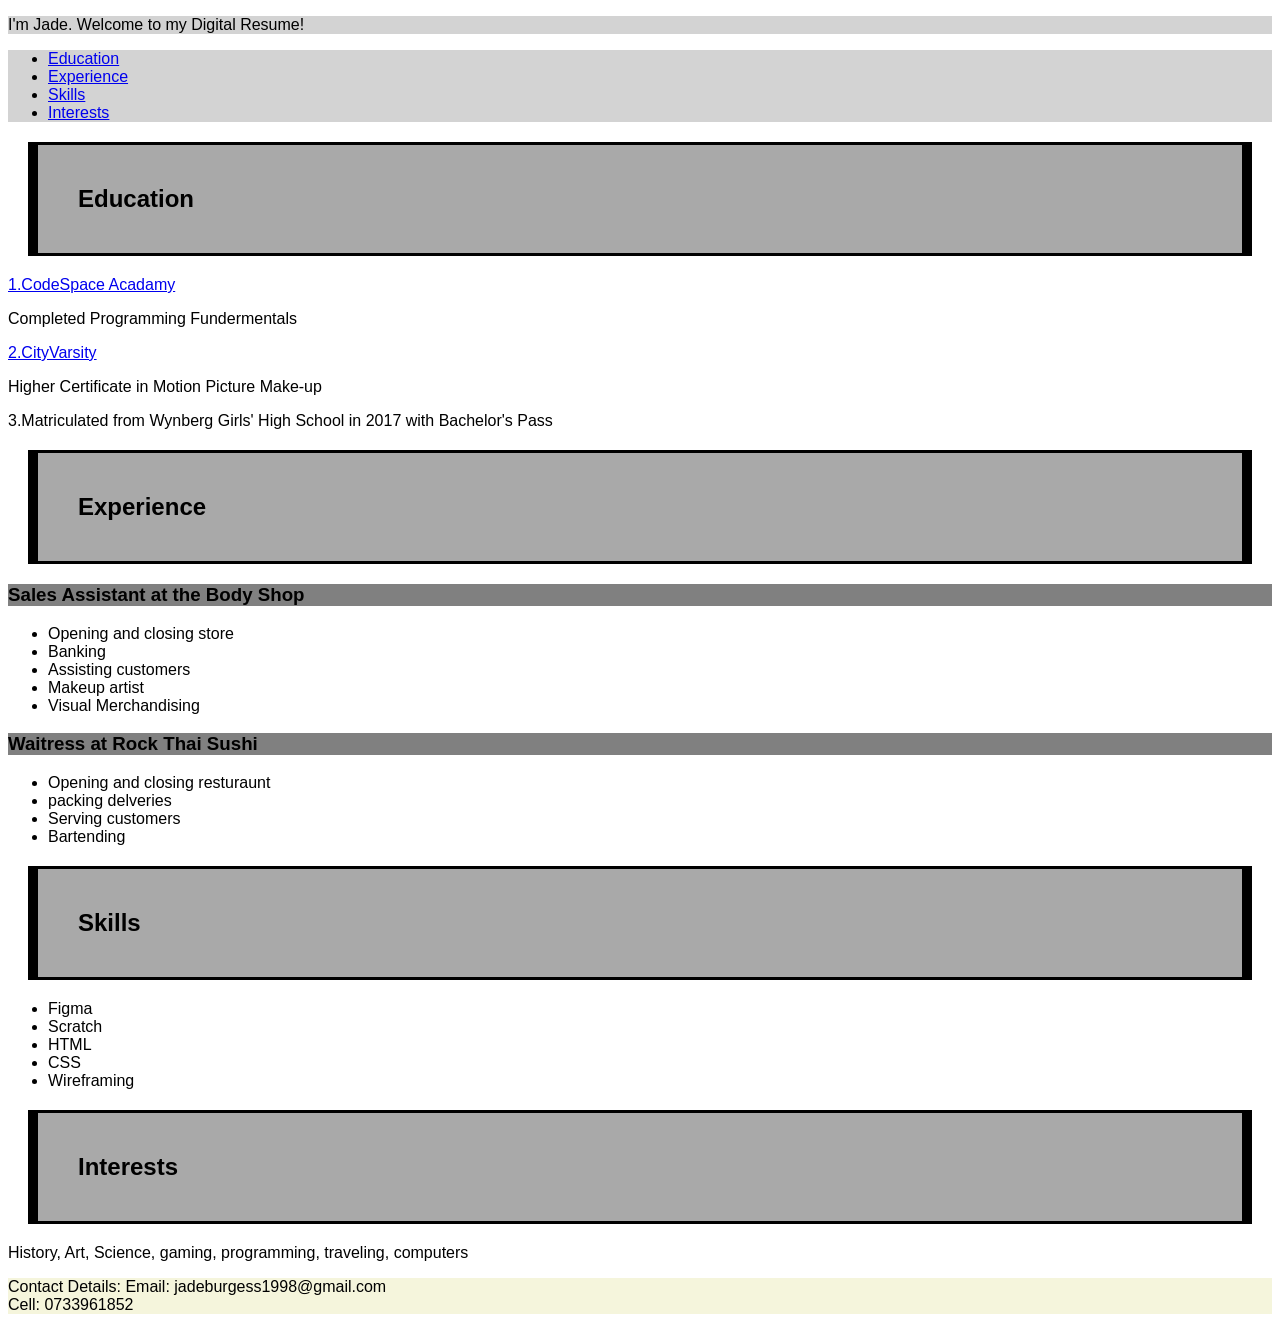
==== Resume5/resume5.html @ 342b9640 "Commit - added padding, borders and margins" ====
<!DOCTYPE html>
<html>
  <head>
    <link rel="stylesheet" href="css/stylesheet.css"/>
    <title>My Digital Resume</title>
  </head>
  <body>
    <div id="intro">
   <p>I'm Jade. Welcome to my Digital Resume!</p>
  </div>
  <div id="menu">
  <aside>  
  <p>
    <ul>
      <li><a href="#education">Education</a></li>
      <li><a href="#experience">Experience</a></li>
      <li><a href="#skills">Skills</a></li>
      <li><a href="#interests">Interests</a></li>
    </ul>
    </p>
  </aside>
  </div>
  <article>
  <section>
    <h2 id="education">Education</h2>
      <p><a href="https://www.codespace.co.za/">1.CodeSpace Acadamy</a></p>
      <p>Completed Programming Fundermentals</p>
      <p><a href="https://cityvarsity.co.za/">2.CityVarsity</a></p>
      <p>Higher Certificate in Motion Picture Make-up</p>
      <p>3.Matriculated from Wynberg Girls' High School in 2017 with Bachelor's Pass</p>
  </section>
  <section>
    <h2 id="experience">Experience</h2>
    <p>
      <h3>Sales Assistant at the Body Shop</h3>
      <ul>
        <li>Opening and closing store</li>
        <li>Banking</li>
        <li>Assisting customers</li>
        <li>Makeup artist
        <li>Visual Merchandising</li>
        </li>
      </ul>
      <h3>Waitress at Rock Thai Sushi</h3>
      <ul>
        <li>Opening and closing resturaunt</li>
        <li>packing delveries</li>
        <li>Serving customers</li>
        <li>Bartending</li>
      </ul>
    </p>
  </section>
  <aside>
    <h2 id="skills">Skills</h2>
    <p>
      <ul>
        <li>Figma</li>
        <li>Scratch</li>
        <li>HTML</li>
        <li>CSS</li>
        <li>Wireframing</li>
      </ul>
    </p>
  </aside>
  </article>
  <h2 id="interests">Interests</h2>
  <p>History, Art, Science, gaming, programming, traveling, computers</p>
  
<footer>
 <p>Contact Details: 
  Email: jadeburgess1998@gmail.com
  <br>
  Cell: 0733961852
 </p>
</footer>
  


   </head>
  </body>
</html>
---- Resume5/css/stylesheet.css ----
h2 {
    color: black;
    background-color: darkgray;
    font-family: Arial, Helvetica, sans-serif;
    margin: 20px;
    padding: 40px;
    border-style: solid;
    border-width: 3px;
    border-left-width: 10px;
    border-right-width: 10px;
    border-color: black; 
}
p {
    color: black;
    font-family: Arial, Helvetica, sans-serif;
}
#menu {color: black;
       background-color: lightgray;
       font-family: Arial, Helvetica, sans-serif; 
}
ul {
    color: black ;
    font-family: Arial, Helvetica, sans-serif;
}
h3 {
    color: black;
    background-color: gray;
    font-family: Arial, Helvetica, sans-serif;
}
#intro {
       color: black;
       background-color: lightgrey;
       font-family: Arial, Helvetica, sans-serif;
}

footer {color: black;
        background-color: beige;
}
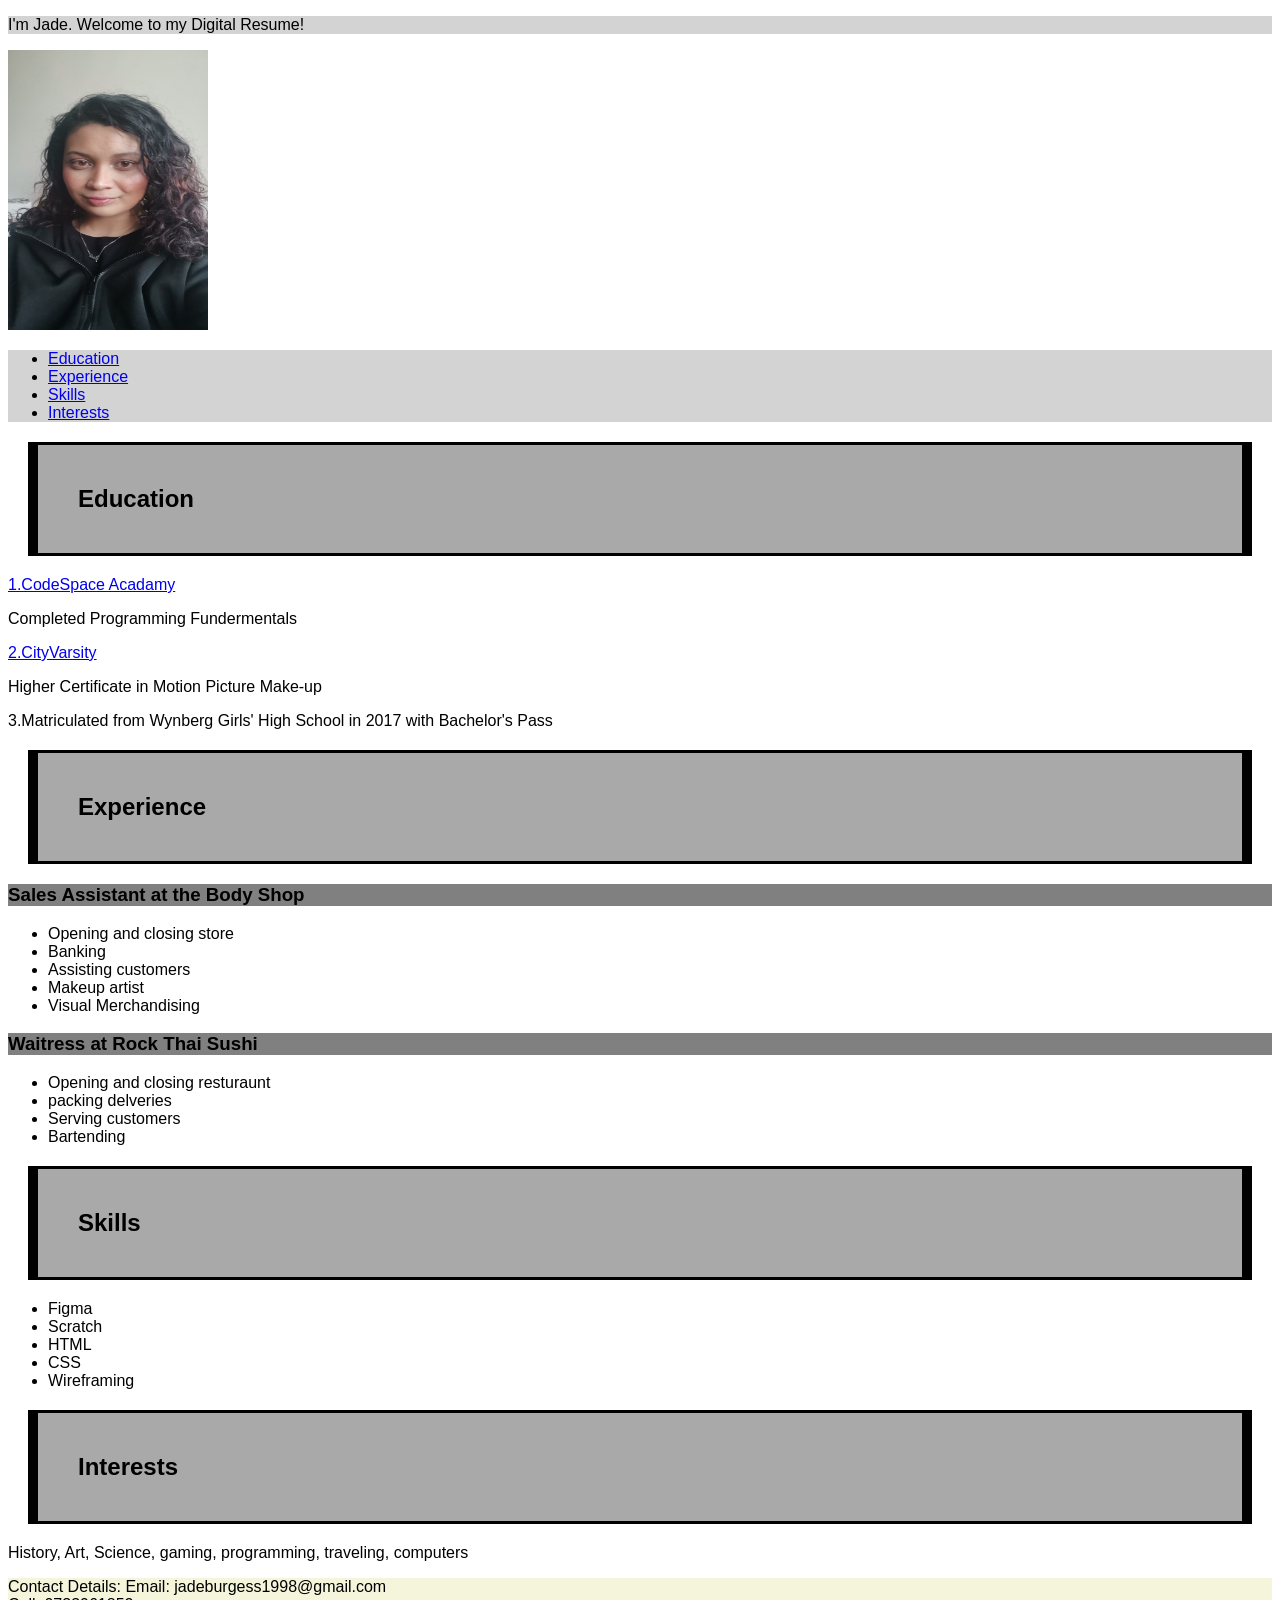
==== commit 8b151357: "Commit - added image" ====
--- a/Resume5/resume5.html
+++ b/Resume5/resume5.html
@@ -3,11 +3,13 @@
   <head>
     <link rel="stylesheet" href="css/stylesheet.css"/>
     <title>My Digital Resume</title>
-  </head>
+  </head> 
+ 
   <body>
     <div id="intro">
-   <p>I'm Jade. Welcome to my Digital Resume!</p>
+      <p>I'm Jade. Welcome to my Digital Resume!</p>
   </div>
+  <img src="cvpic.jpg" width="200" height="280">
   <div id="menu">
   <aside>  
   <p>
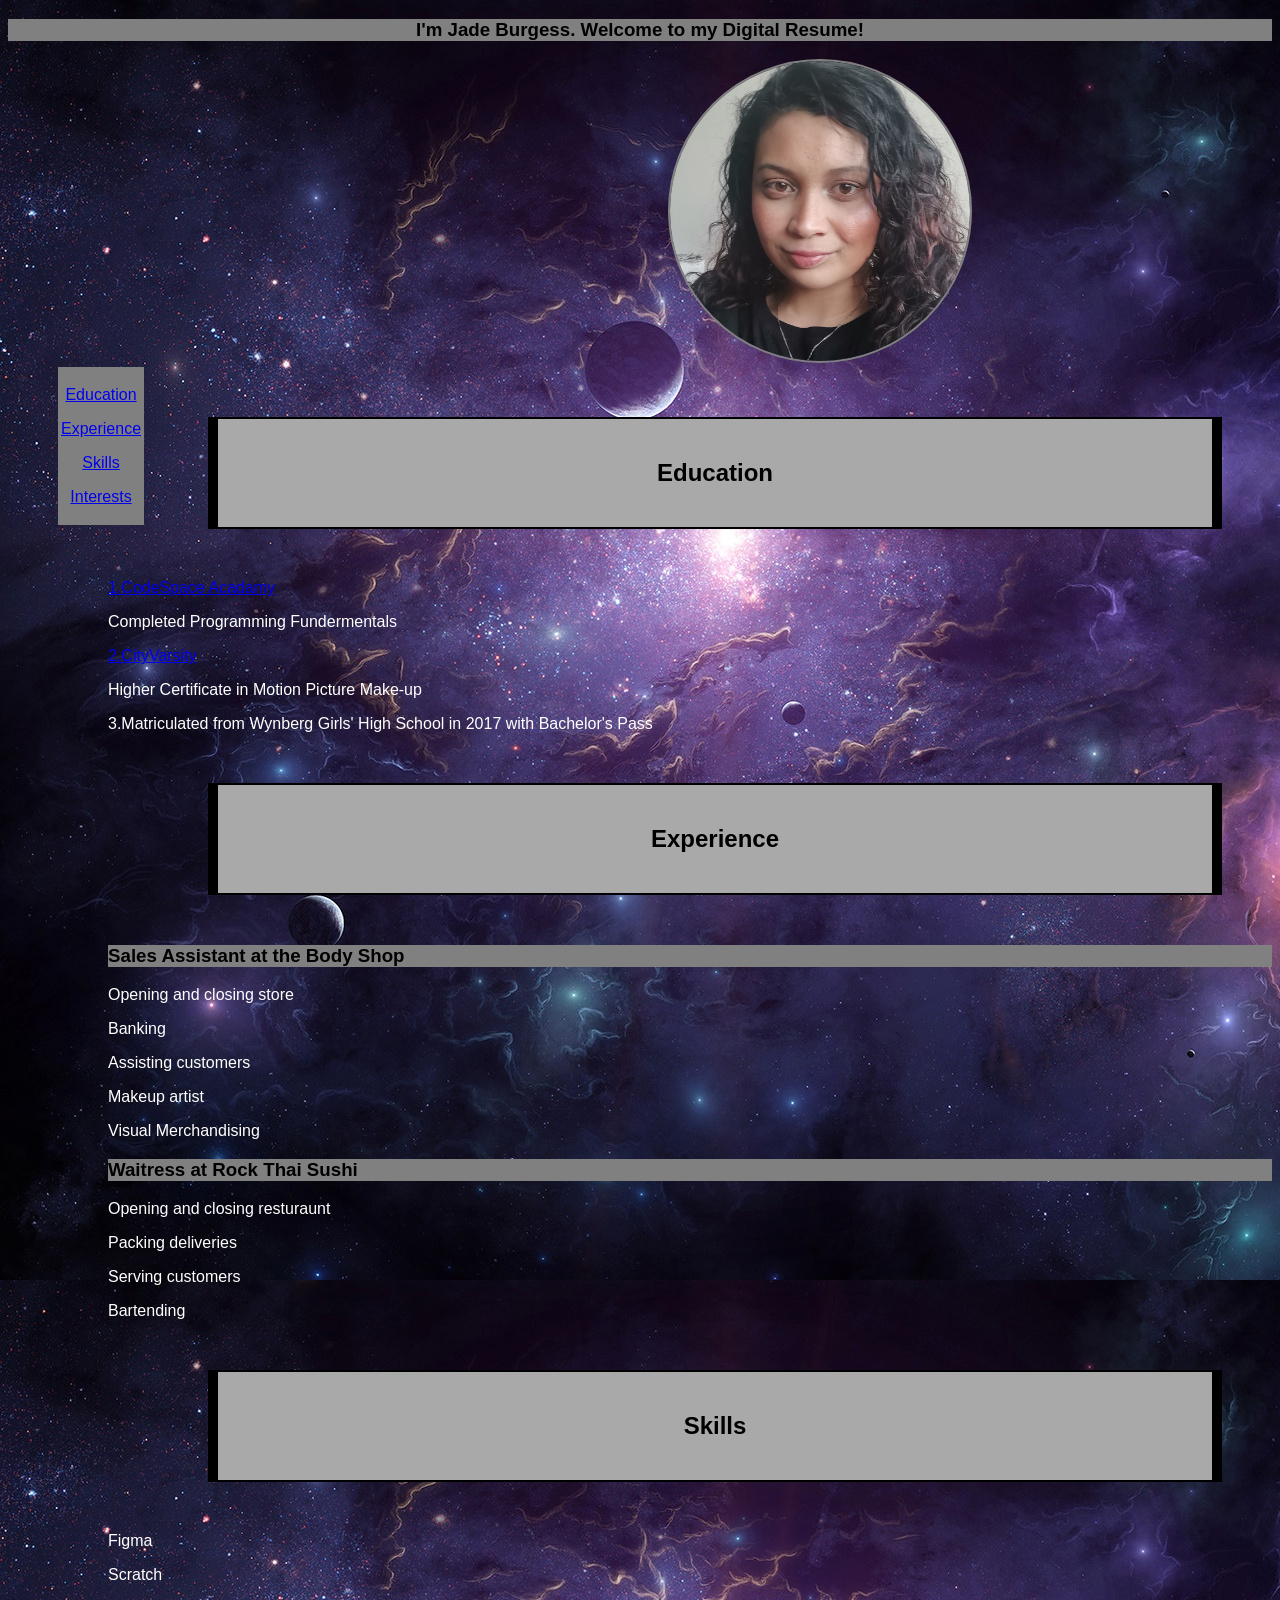
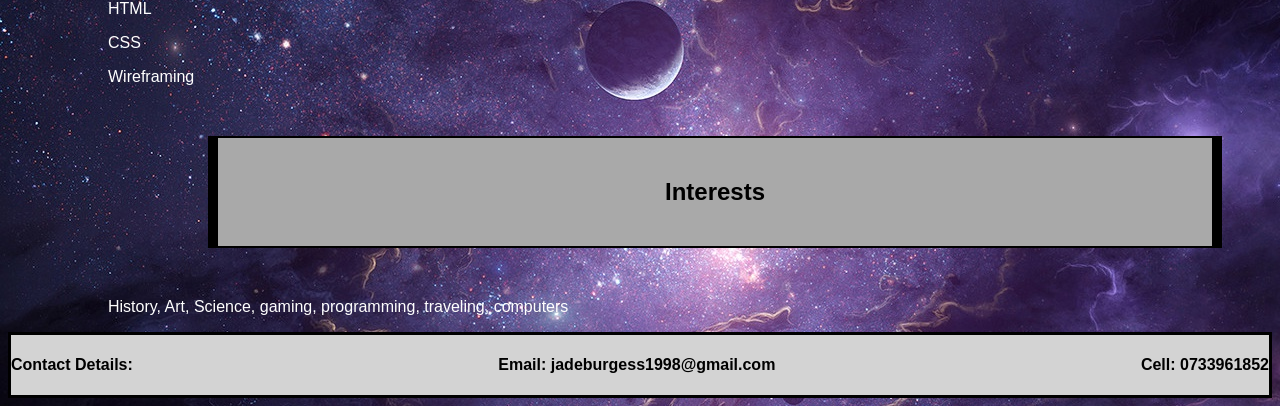
==== commit 9d471ba9: "commit - added flexbox and css layout" ====
--- a/Resume5/resume5.html
+++ b/Resume5/resume5.html
@@ -3,27 +3,27 @@
   <head>
     <link rel="stylesheet" href="css/stylesheet.css"/>
     <title>My Digital Resume</title>
-  </head> 
- 
+  </head>
+
   <body>
+    <body background="resumebg.jpg"></body>
     <div id="intro">
-      <p>I'm Jade. Welcome to my Digital Resume!</p>
+   <h3>I'm Jade Burgess. Welcome to my Digital Resume!</h3>
   </div>
-  <img src="cvpic.jpg" width="200" height="280">
+  <img src="cvpic.jpg" width="300" height="300">
   <div id="menu">
   <aside>  
   <p>
-    <ul>
-      <li><a href="#education">Education</a></li>
-      <li><a href="#experience">Experience</a></li>
-      <li><a href="#skills">Skills</a></li>
-      <li><a href="#interests">Interests</a></li>
-    </ul>
+      <p><a href="#education">Education</a></p>
+      <p><a href="#experience">Experience</a></p>
+      <p><a href="#skills">Skills</a></p>
+      <p><a href="#interests">Interests</a></p>
     </p>
   </aside>
   </div>
   <article>
   <section>
+  <div id="education">
     <h2 id="education">Education</h2>
       <p><a href="https://www.codespace.co.za/">1.CodeSpace Acadamy</a></p>
       <p>Completed Programming Fundermentals</p>
@@ -31,49 +31,47 @@
       <p>Higher Certificate in Motion Picture Make-up</p>
       <p>3.Matriculated from Wynberg Girls' High School in 2017 with Bachelor's Pass</p>
   </section>
+</div>
+  </article>
   <section>
+    <div id="experience">
     <h2 id="experience">Experience</h2>
     <p>
       <h3>Sales Assistant at the Body Shop</h3>
-      <ul>
-        <li>Opening and closing store</li>
-        <li>Banking</li>
-        <li>Assisting customers</li>
-        <li>Makeup artist
-        <li>Visual Merchandising</li>
-        </li>
-      </ul>
+        <p>Opening and closing store</p>
+        <p>Banking</p>
+        <p>Assisting customers</p>
+        <p>Makeup artist</p>
+        <p>Visual Merchandising</p>
       <h3>Waitress at Rock Thai Sushi</h3>
-      <ul>
-        <li>Opening and closing resturaunt</li>
-        <li>packing delveries</li>
-        <li>Serving customers</li>
-        <li>Bartending</li>
-      </ul>
+        <p>Opening and closing resturaunt</p>
+        <p>Packing deliveries</p>
+        <p>Serving customers</p>
+        <p>Bartending</p>
     </p>
   </section>
+</div>
+<div id="skills">
   <aside>
     <h2 id="skills">Skills</h2>
     <p>
-      <ul>
-        <li>Figma</li>
-        <li>Scratch</li>
-        <li>HTML</li>
-        <li>CSS</li>
-        <li>Wireframing</li>
-      </ul>
+        <p>Figma</p>
+        <p>Scratch</p>
+        <p>HTML</p>
+        <p>CSS</p>
+        <p>Wireframing</p>
     </p>
+  </div>
   </aside>
   </article>
+  <div id="interests">
   <h2 id="interests">Interests</h2>
   <p>History, Art, Science, gaming, programming, traveling, computers</p>
-  
+  </div>
 <footer>
- <p>Contact Details: 
-  Email: jadeburgess1998@gmail.com
-  <br>
-  Cell: 0733961852
- </p>
+  <h4>Contact Details:</h4> 
+  <h4>Email: jadeburgess1998@gmail.com</h4>
+  <h4>Cell: 0733961852</h4>
 </footer>
   
 
--- a/Resume5/css/stylesheet.css
+++ b/Resume5/css/stylesheet.css
@@ -3,37 +3,85 @@
     color: black;
     background-color: darkgray;
     font-family: Arial, Helvetica, sans-serif;
-    margin: 20px;
+    text-align: center;
+    margin: 50px;
     padding: 40px;
     border-style: solid;
-    border-width: 3px;
+    border-width: 2px;
     border-left-width: 10px;
     border-right-width: 10px;
     border-color: black; 
 }
+
+h3 {
+    color: black;
+    font-family: Arial, Helvetica, sans-serif
+}
 p {
+    color: white;
+    font-family: Arial, Helvetica, sans-serif;
+    position: relative;
+}
+img {
+    border-radius: 50%;
+    margin-left: 660px;
+    margin-right: 600px;
+    border-style: solid;
+    border-width: 2px;
+    border-color: gray;
+    position: relative;
+}
+#intro {
     color: black;
+    background-color: lightgrey;
     font-family: Arial, Helvetica, sans-serif;
+    text-align: center;
 }
 #menu {color: black;
-       background-color: lightgray;
+       background-color: grey;
        font-family: Arial, Helvetica, sans-serif; 
+       text-align: center;
+       padding: 3px;
+       margin-left: 50px;
+       margin-right: 50px
+       border-width: 1px;
+       border-right-width: 5px;
+       border-left-width: 5px;
+       position: absolute;
 }
-ul {
-    color: black ;
-    font-family: Arial, Helvetica, sans-serif;
+
+#education {
+    margin-left: 100px;
+
+}
+#experience {
+    margin-left: 100px;
+           
+}
+#skills {
+    margin-left: 100px;
+}
+#interests {
+    margin-left: 100px
+
 }
 h3 {
     color: black;
     background-color: gray;
     font-family: Arial, Helvetica, sans-serif;
 }
-#intro {
-       color: black;
-       background-color: lightgrey;
-       font-family: Arial, Helvetica, sans-serif;
+
+h4 {
+    color: black;
+    font-family: Arial, Helvetica, sans-serif;
+    background-color: lightgray;
 }
 
 footer {color: black;
-        background-color: beige;
+        background-color: lightgray; 
+        border-style:solid;
+        border-color: black;
+        display: flex;
+        flex-direction: row;
+        justify-content: space-between;
 }
